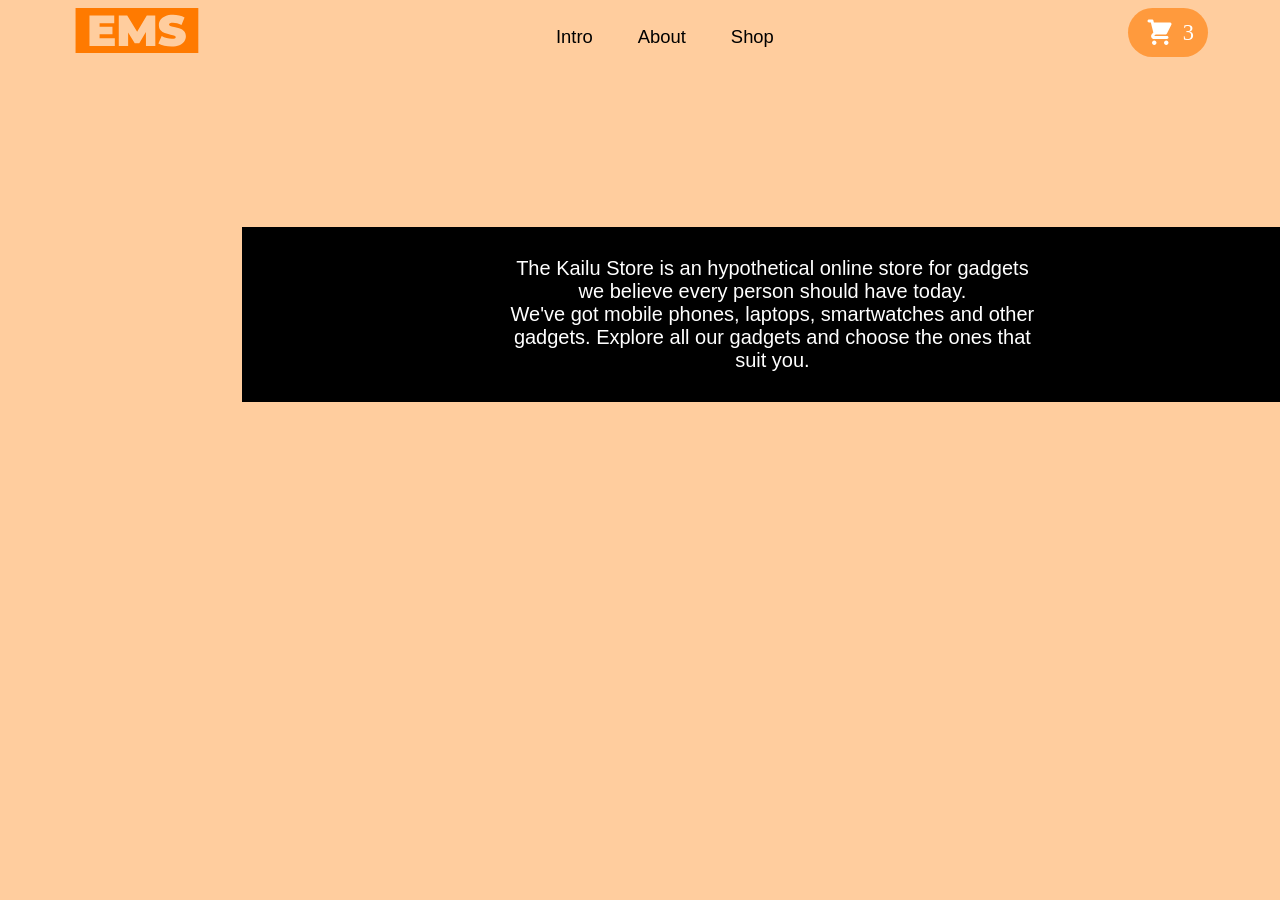
==== about.html @ 2a6555c6 "design About page" ====
<!DOCTYPE html>
<html lang="en">

<head>
    <meta charset="UTF-8">
    <meta name="viewport" content="width=device-width, initial-scale=1.0">
    <title>Kailu Store</title>
    <link rel="stylesheet" href="style.css">
</head>

<body>

    <header id="header">
        <div>
            <a href="/index.html"><img src="/Images/EMS.svg" alt="EMS icon" id="logo"></a>
        </div>

        <nav class="navlinks">
            <a href="index.html">Intro</a>
            <a href="#">About</a>
            <a href="#">Shop</a>
        </nav>

        <div id="cartdiv">
            <img src="/Images/cart.svg" alt="cart icon" id="carticon">
            <span id="cartspan">3</span>
        </div>

    </header>

    <main>
        <!-- <div class="mainparentdiv">
            <div class="subdiv">
                <h1>THE <br> KAILU <br> STORE </h1>
            </div>
            <div class="subdiv">
                <img src="/Images/heroImage.png" alt="image of accessories">
            </div>
        </div>
        <a href="#" class="btn">SHOP NOW</a> -->
        <p id="aboutpara">
            The Kailu Store is an hypothetical online store for gadgets <br>we believe every person should have today.
            <br> We've got mobile phones, laptops, smartwatches and other <br>gadgets. Explore all our gadgets and
            choose the ones that <br> suit you.
        </p>
    </main>
    <footer>

    </footer>
    <script src="script.js"></script>
</body>

</html>
---- style.css ----
html {
    height: 100%;
    padding-left: 5%;
    padding-right: 5%;
}
body {
    background-color: #ffcd9e;
}

#header {
    display: flex;
    flex-direction: row;
    justify-content: space-between;
}

#logo {
    width: 130px;
    height: 45px;
}

#cartdiv {
    background-color: #ff9a3d;
    display: flex;
    align-items: center;
    gap: 6px;
    padding: 2px 14px;
    border-radius: 999px;
}
#carticon {
    width: 35px;
    height: 30px;
    flex-shrink: 0;
}

#cartspan {
color: #fff;
font-weight: 1500;
font-size: 1.4rem;

}

.navlinks {
    display: flex;
    gap: 45px;
}

.navlinks a {
    font-family: Arial, Helvetica, sans-serif;
    text-decoration: none;
    color: black;
    font-size: 1.15rem;
    font-weight: 400;
    padding-top: 18px;
}

.mainparentdiv {
    display: flex;
    align-items: center;
    flex-wrap: wrap;
    justify-content: space-around;
}

.subdiv {
    flex-basis: 42%;
    min-width: 300px;
}

.subdiv img {
    max-width: 100%;
    padding: 50px 0;
}

.subdiv h1 {
    color: #ff7a00;
    font-family: Arial, Helvetica, sans-serif;
    font-size: 80px;
    line-height: 90px;
    margin: 25px 0px;
}

.btn {
    display: inline-block;
    background: #ff9a3d;
    color: #fff;
    padding: 12px 50px;
    margin: 30px 0;
    border-radius: 5px;
    text-decoration: none;
    position: relative;
    left: 45%;
    top: -90px;
    font-family: Arial, Helvetica, sans-serif;
}

#aboutpara {
    background-color: black;
    margin: 15%;
    padding: 30px;
    color: #fff;
    text-align: center;
    font-family: Arial, Helvetica, sans-serif;
    font-size: 20px;
    width: 1000px;
}
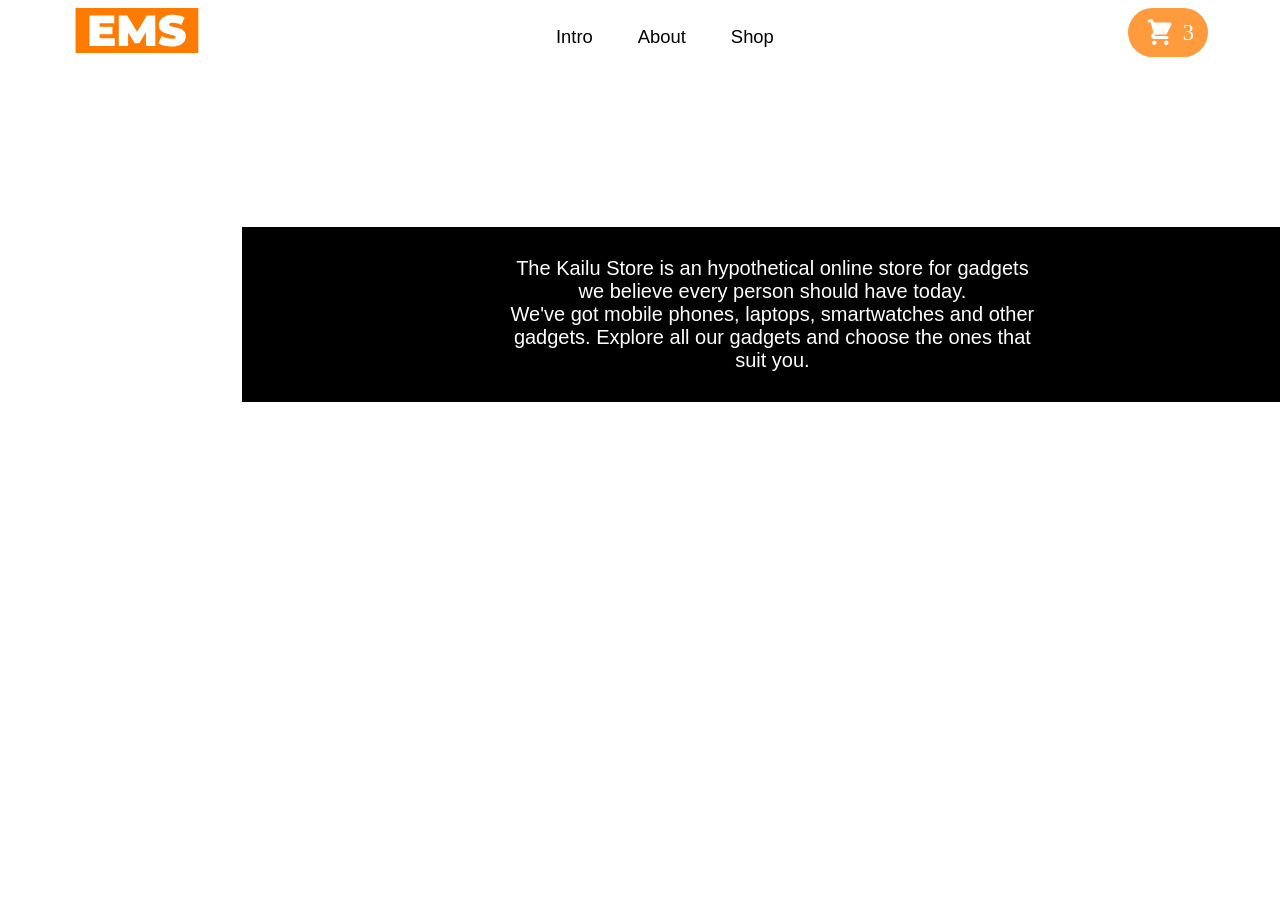
==== commit 57a75a53: "design shop page" ====
--- a/about.html
+++ b/about.html
@@ -8,7 +8,7 @@
     <link rel="stylesheet" href="style.css">
 </head>
 
-<body>
+<body class="about-page">
 
     <header id="header">
         <div>
@@ -17,8 +17,8 @@
 
         <nav class="navlinks">
             <a href="index.html">Intro</a>
-            <a href="#">About</a>
-            <a href="#">Shop</a>
+            <a href="about.html">About</a>
+            <a href="shop.html">Shop</a>
         </nav>
 
         <div id="cartdiv">
--- a/style.css
+++ b/style.css
@@ -3,9 +3,14 @@
     padding-left: 5%;
     padding-right: 5%;
 }
-body {
+home-page {
     background-color: #ffcd9e;
 }
+shop-page {
+    background-color: #ffe9d6;
+}
+
+
 
 #header {
     display: flex;
@@ -101,4 +106,55 @@
     font-family: Arial, Helvetica, sans-serif;
     font-size: 20px;
     width: 1000px;
+}
+
+#shop-title {
+    text-align: center;
+    font-family: Arial, Helvetica, sans-serif;
+    padding-bottom: 25px;
+}
+
+.gadgets {
+    max-width: 900px;
+    margin: auto;
+   display: flex;
+   flex-wrap: wrap;
+   gap: 30px;
+   justify-content: center;
+}
+
+.sub-div {
+    width: 250px;
+    display: flex;
+    flex-direction: column;
+    align-items: center;
+    padding: 5px;
+}
+
+.sub-div img {
+    width: 200px;
+    height: 200px;
+    object-fit: contain;
+}
+
+.gadgets .sub-div p {
+    font-family: Arial, Helvetica, sans-serif;
+    font-size: large;
+    font-weight: 600;
+    
+}
+
+button {
+    background-color: #ff9a3d;
+    font-family: Arial, Helvetica, sans-serif;
+    font-weight: 600;
+    border-style: hidden;
+    display: inline-block;
+    color: black;
+    padding: 6px 20px;
+    margin: 7px 0;
+    border-radius: 5px;
+    text-decoration: none;
+    position: relative;
+ 
 }
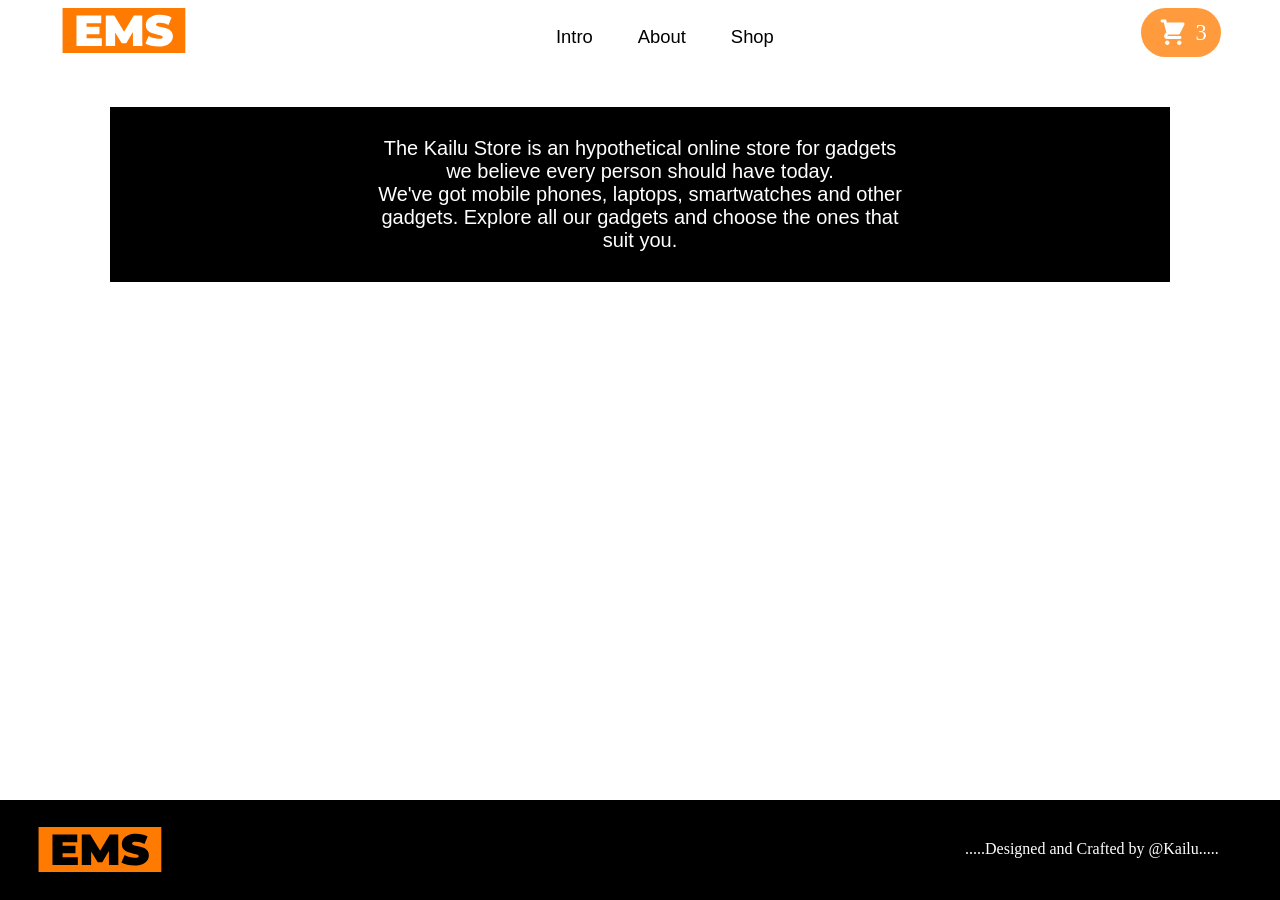
==== commit 911aa70c: "Design footer for various pages" ====
--- a/about.html
+++ b/about.html
@@ -45,7 +45,10 @@
         </p>
     </main>
     <footer>
-
+        <div id="footerDiv">
+            <img src="/Images/EMS.svg" alt="EMS icon" id="logo">
+        </div>
+        <span id="footerSpan">.....Designed and Crafted by @Kailu.....</span>
     </footer>
     <script src="script.js"></script>
 </body>
--- a/style.css
+++ b/style.css
@@ -1,14 +1,34 @@
 html {
     height: 100%;
-    padding-left: 5%;
-    padding-right: 5%;
+    margin: 0;
+    padding-left: 4%;
+    padding-right: 4%;
+}
+
+body {
+    padding-bottom: 110px;
 }
 home-page {
-    background-color: #ffcd9e;
+    /* background-color: #ffcd9e; */
+    /* display: flex; */
+    /* min-height: 100vh; */
+    padding-bottom: 100px;
 }
 shop-page {
     background-color: #ffe9d6;
-}
+        /* display: flex; */
+    /* min-height: 100vh; */
+    padding-bottom: 100px;
+}
+about-page {
+        /* display: flex; */
+    /* min-height: 100vh; */
+    padding-bottom: 100px;
+}
+
+/* main {
+    flex: 1;
+} */
 
 
 
@@ -99,13 +119,16 @@
 
 #aboutpara {
     background-color: black;
-    margin: 15%;
+    margin: 50px auto;
+    /* margin-right: 120px;
+    margin-left: 120px; */
     padding: 30px;
     color: #fff;
     text-align: center;
     font-family: Arial, Helvetica, sans-serif;
     font-size: 20px;
-    width: 1000px;
+    max-width: 1000px;
+    width: 100%;
 }
 
 #shop-title {
@@ -157,4 +180,31 @@
     text-decoration: none;
     position: relative;
  
-}+}
+
+footer {
+    display: flex;
+    position: fixed;
+    bottom: 0;
+    left: 0;
+    width: 100%;
+    height: 100px;
+    background-color: black;
+    /* margin-top: 15px; */
+    /* display: flex; */
+}
+
+#footerDiv {
+    padding-left: 35px ;
+    padding-top: 27px;
+    /* align-items: start;
+    justify-content: center; */
+}
+
+#footerSpan {
+    color: #fff;
+    position: relative;
+    top: 40px;
+    left: 800px;
+}
+
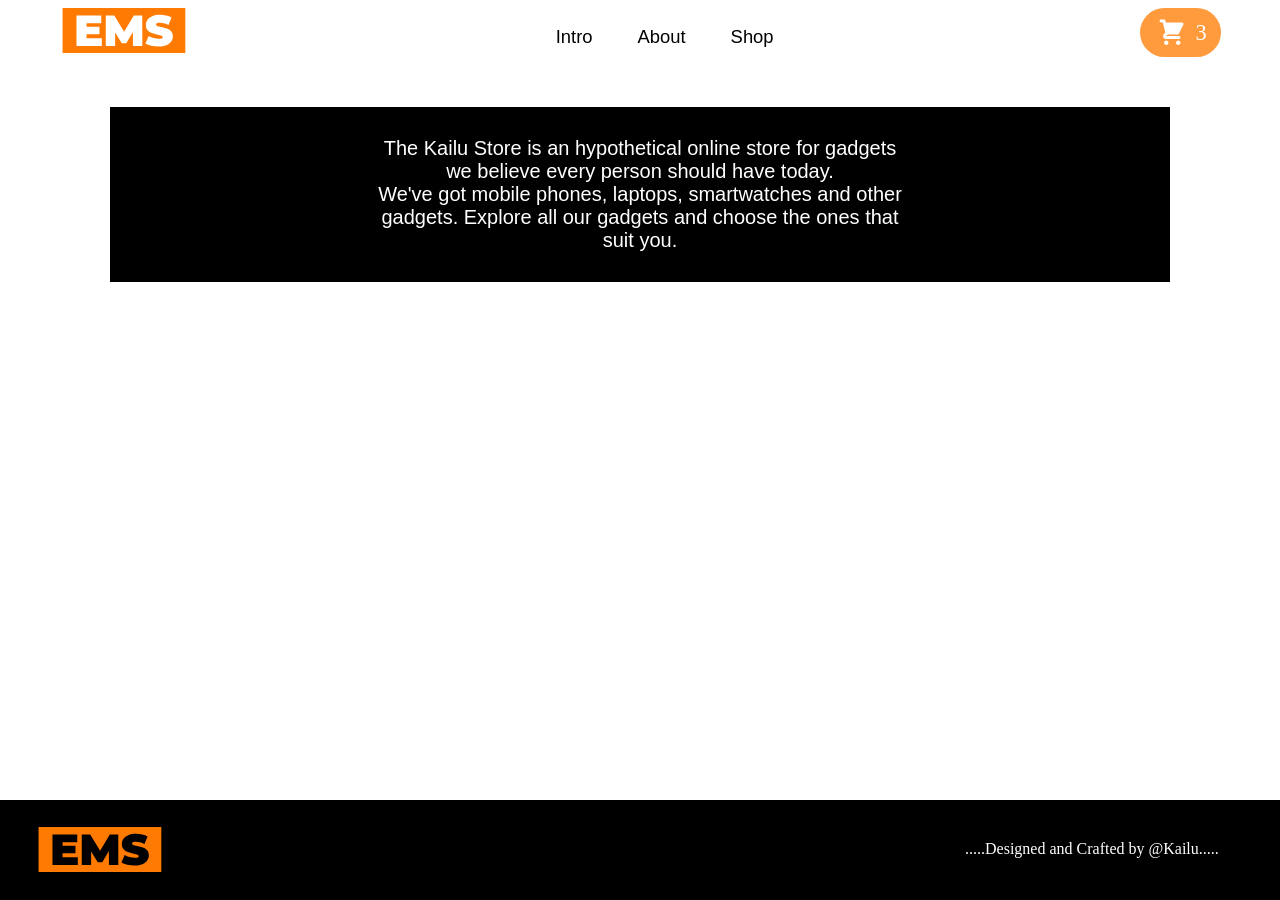
==== commit 9328d0c4: "Design the app.js file by making it render the products" ====
--- a/about.html
+++ b/about.html
@@ -50,7 +50,8 @@
         </div>
         <span id="footerSpan">.....Designed and Crafted by @Kailu.....</span>
     </footer>
-    <script src="script.js"></script>
+    <script src="products.js"></script>
+    <script src="app.js"></script>
 </body>
 
 </html>
--- a/style.css
+++ b/style.css
@@ -12,18 +12,18 @@
     /* background-color: #ffcd9e; */
     /* display: flex; */
     /* min-height: 100vh; */
-    padding-bottom: 100px;
+    /* padding-bottom: 100px; */
 }
 shop-page {
-    background-color: #ffe9d6;
+    /* background-color: #ffe9d6; */
         /* display: flex; */
     /* min-height: 100vh; */
-    padding-bottom: 100px;
+    /* padding-bottom: 100px; */
 }
 about-page {
         /* display: flex; */
     /* min-height: 100vh; */
-    padding-bottom: 100px;
+    /* padding-bottom: 100px; */
 }
 
 /* main {
@@ -58,10 +58,11 @@
 }
 
 #cartspan {
-color: #fff;
-font-weight: 1500;
-font-size: 1.4rem;
-
+    font-family: Cambria, Cochin, Georgia, Times, 'Times New Roman', serif;
+    color: #fff;
+    font-weight: 1500;
+    font-size: 1.4rem;
+    padding-left: 0.5px;
 }
 
 .navlinks {
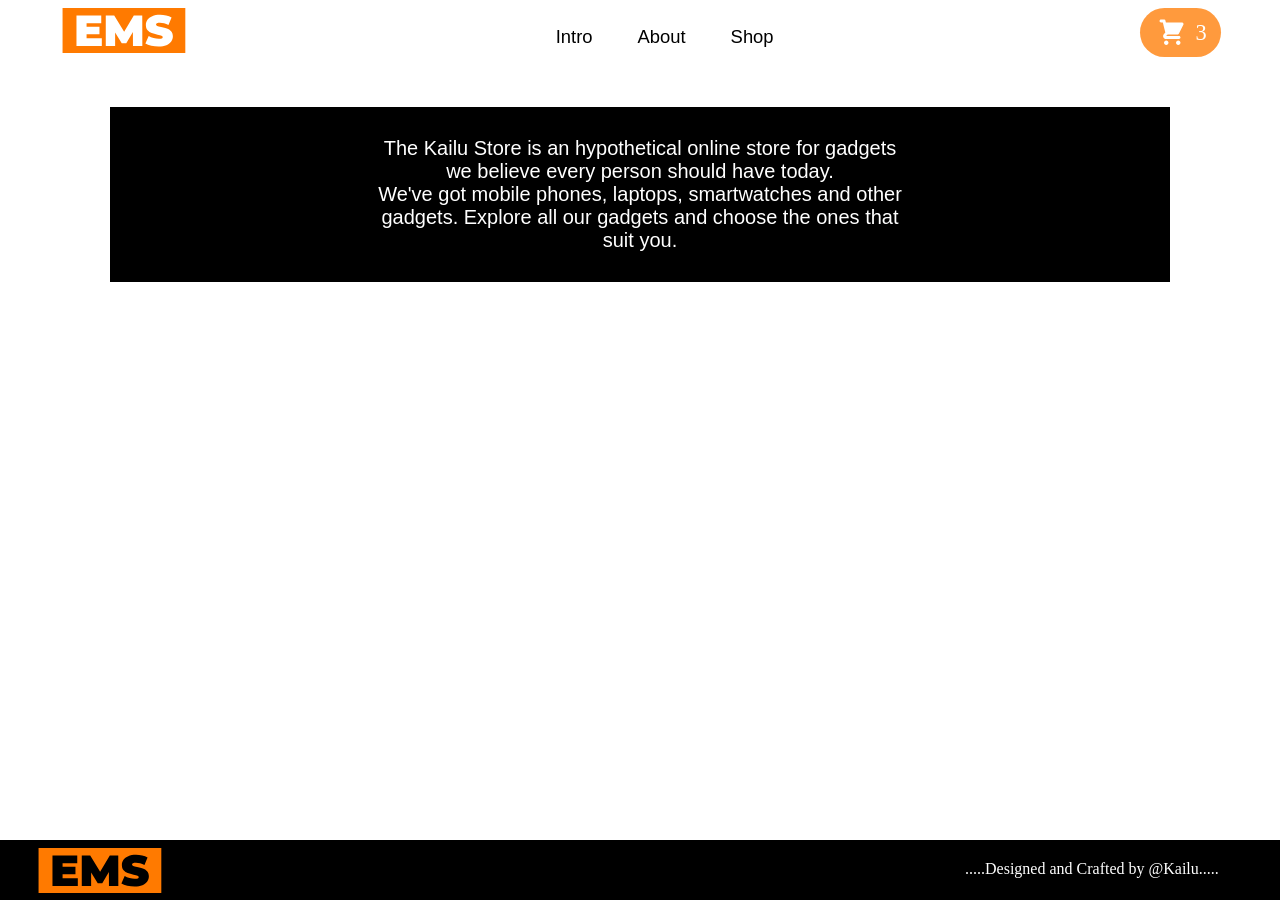
==== commit f0bee75d: "Design effects of add to cart and increase and decrease of items in cart" ====
--- a/about.html
+++ b/about.html
@@ -50,6 +50,51 @@
         </div>
         <span id="footerSpan">.....Designed and Crafted by @Kailu.....</span>
     </footer>
+
+    <!-- SHOPPING CART MODAL -->
+    <div class="cart-modal" id="cartModal">
+        <div class="cart-container">
+            <!-- ITEMS SECTION -->
+            <section class="cart-items">
+                <table>
+                    <thead>
+                        <tr>
+                            <th>S/N</th>
+                            <th>Item</th>
+                            <th>Price</th>
+                            <th>Quantity</th>
+                            <th></th>
+                        </tr>
+                    </thead>
+                    <tbody id="cartTableBody">
+                        <!-- JavaScript will insert rows here -->
+                    </tbody>
+                </table>
+            </section>
+            <!-- USER DETAILS -->
+            <section class="user-details">
+                <input type="text" placeholder="Your Name" class="inputField">
+                <br><br>
+                <input type="email" placeholder="Your Email" class="inputField">
+                <br><br>
+                <input type="text" placeholder="Your Phone Number" class="inputField">
+            </section>
+            <!-- TOTAL -->
+            <section class="total-section">
+                <p>Total Amount to be Paid</p>
+                <h2 id="totalPrice">₵0</h2>
+            </section>
+            <!-- ACTIONS -->
+            <section class="cart-actions">
+                <button id="continueBtn">
+                    Continue Shopping
+                </button>
+                <button id="checkoutBtn">
+                    Checkout
+                </button>
+            </section>
+        </div>
+    </div>
     <script src="products.js"></script>
     <script src="app.js"></script>
 </body>
--- a/style.css
+++ b/style.css
@@ -88,7 +88,8 @@
 
 .subdiv {
     flex-basis: 42%;
-    min-width: 300px;
+    /* min-width: 300px; */
+    width: fit-content;
 }
 
 .subdiv img {
@@ -103,6 +104,83 @@
     line-height: 90px;
     margin: 25px 0px;
 }
+
+.product-info img {
+    transition: filter 0.3s ease;
+}
+
+.sub-div:hover .product-info img, .in-cart .product-image {
+    filter: brightness(60%);
+}
+/* .product-image:hover {
+    filter: brightness(60%);
+} */
+ .sub-div:hover .price-overlay, .in-cart .price-overlay {
+    display: block;
+ }
+
+.product-info {
+    display: flex;
+    flex-direction: column;
+    align-items: center;
+}
+
+.in-cart button {
+    background-color: #FFCD9E;
+}
+
+
+/* HOVERING EFFECT, PRICE DISPLAY */
+/* ///////////////////////////////////////////////////// */
+.image-container{
+    position: relative;
+    width: fit-content;
+}
+.product-image{
+
+    width: 100%;
+
+    border-radius: 12px;
+
+    transition: filter .3s ease;
+}
+.price-overlay{
+
+    position: absolute;
+
+    top: 50%;
+
+    left: 50%;
+
+    transform: translate(-50%, -50%);
+
+    text-align: center;
+
+    display: none;
+}
+.sub-div:hover .price-overlay{
+
+    display:block;
+}
+.price-title{
+
+    color:white;
+
+    text-decoration: underline;
+
+    font-weight:bold;
+
+    margin-bottom:10px;
+}
+.price-value{
+
+    color:#FFF;
+
+    font-size:24px;
+
+    font-weight:bold;
+}
+/* ///////////////////////////////////////////////// */
 
 .btn {
     display: inline-block;
@@ -183,13 +261,42 @@
  
 }
 
+.cart-modal{
+
+    display:none;
+
+    position:fixed;
+
+    top:0;
+
+    left:0;
+
+    width:100%;
+
+    height:100vh;
+
+    background:rgba(0,0,0,.6);
+
+    justify-content:center;
+
+    align-items:center;
+
+    /* ///////////////////////////// */
+    background-color: #FFF;
+
+}
+
+.inputField {
+    background-color: #FFCD9E;
+}
+
 footer {
     display: flex;
     position: fixed;
     bottom: 0;
     left: 0;
     width: 100%;
-    height: 100px;
+    height: 60px;
     background-color: black;
     /* margin-top: 15px; */
     /* display: flex; */
@@ -197,7 +304,7 @@
 
 #footerDiv {
     padding-left: 35px ;
-    padding-top: 27px;
+    padding-top: 8px;
     /* align-items: start;
     justify-content: center; */
 }
@@ -205,7 +312,7 @@
 #footerSpan {
     color: #fff;
     position: relative;
-    top: 40px;
+    top: 20px;
     left: 800px;
 }
 
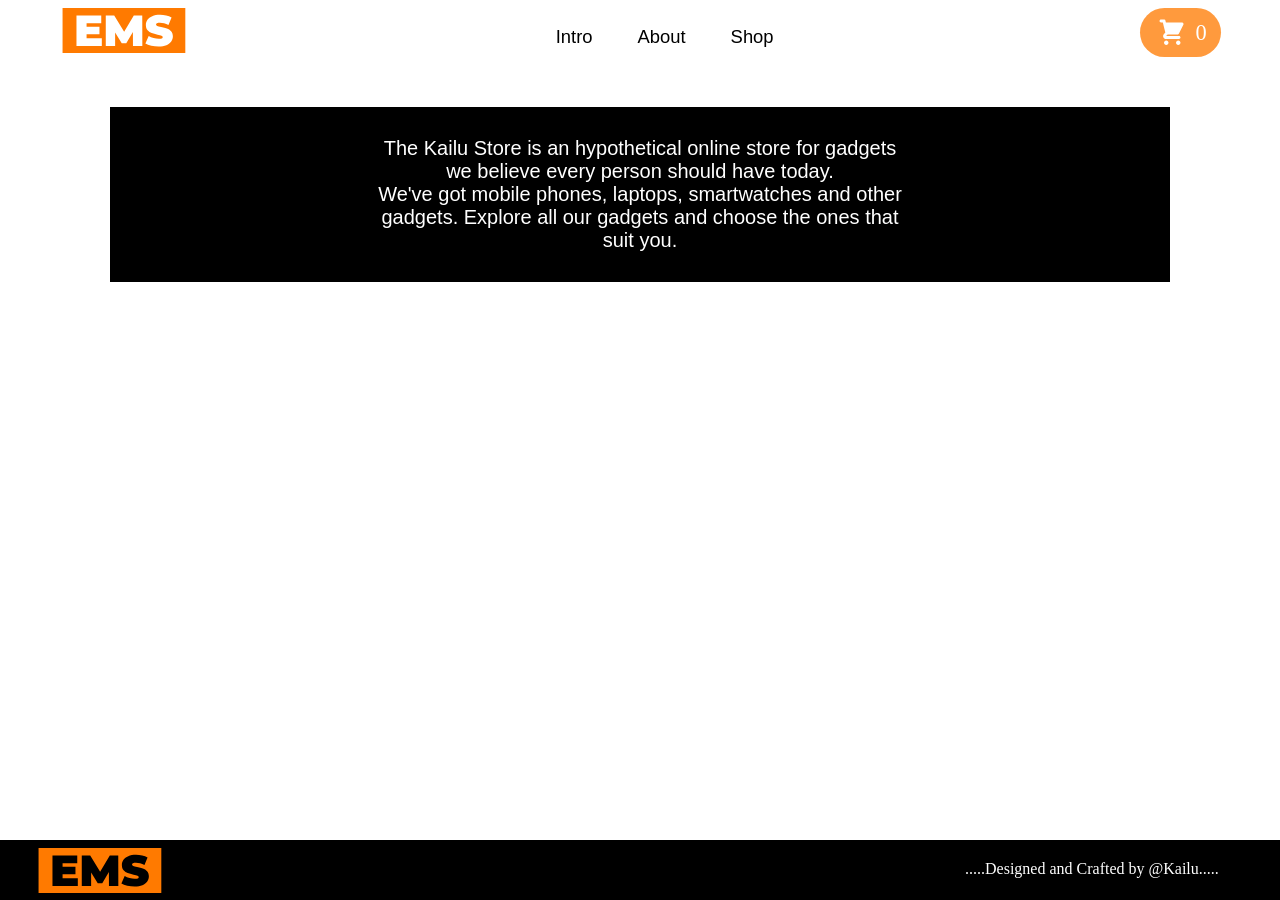
==== commit 84fb50d7: "finish summary modal" ====
--- a/about.html
+++ b/about.html
@@ -29,15 +29,6 @@
     </header>
 
     <main>
-        <!-- <div class="mainparentdiv">
-            <div class="subdiv">
-                <h1>THE <br> KAILU <br> STORE </h1>
-            </div>
-            <div class="subdiv">
-                <img src="/Images/heroImage.png" alt="image of accessories">
-            </div>
-        </div>
-        <a href="#" class="btn">SHOP NOW</a> -->
         <p id="aboutpara">
             The Kailu Store is an hypothetical online store for gadgets <br>we believe every person should have today.
             <br> We've got mobile phones, laptops, smartwatches and other <br>gadgets. Explore all our gadgets and
@@ -50,7 +41,6 @@
         </div>
         <span id="footerSpan">.....Designed and Crafted by @Kailu.....</span>
     </footer>
-
     <!-- SHOPPING CART MODAL -->
     <div class="cart-modal" id="cartModal">
         <div class="cart-container">
@@ -79,6 +69,7 @@
                 <br><br>
                 <input type="text" placeholder="Your Phone Number" class="inputField">
             </section>
+            <p id="error"></p>
             <!-- TOTAL -->
             <section class="total-section">
                 <p>Total Amount to be Paid</p>
--- a/style.css
+++ b/style.css
@@ -8,41 +8,15 @@
 body {
     padding-bottom: 110px;
 }
-home-page {
-    /* background-color: #ffcd9e; */
-    /* display: flex; */
-    /* min-height: 100vh; */
-    /* padding-bottom: 100px; */
-}
-shop-page {
-    /* background-color: #ffe9d6; */
-        /* display: flex; */
-    /* min-height: 100vh; */
-    /* padding-bottom: 100px; */
-}
-about-page {
-        /* display: flex; */
-    /* min-height: 100vh; */
-    /* padding-bottom: 100px; */
-}
-
-/* main {
-    flex: 1;
-} */
-
-
-
 #header {
     display: flex;
     flex-direction: row;
     justify-content: space-between;
 }
-
 #logo {
     width: 130px;
     height: 45px;
 }
-
 #cartdiv {
     background-color: #ff9a3d;
     display: flex;
@@ -56,7 +30,6 @@
     height: 30px;
     flex-shrink: 0;
 }
-
 #cartspan {
     font-family: Cambria, Cochin, Georgia, Times, 'Times New Roman', serif;
     color: #fff;
@@ -64,12 +37,10 @@
     font-size: 1.4rem;
     padding-left: 0.5px;
 }
-
 .navlinks {
     display: flex;
     gap: 45px;
 }
-
 .navlinks a {
     font-family: Arial, Helvetica, sans-serif;
     text-decoration: none;
@@ -78,25 +49,21 @@
     font-weight: 400;
     padding-top: 18px;
 }
-
 .mainparentdiv {
     display: flex;
     align-items: center;
     flex-wrap: wrap;
     justify-content: space-around;
 }
-
 .subdiv {
     flex-basis: 42%;
     /* min-width: 300px; */
     width: fit-content;
 }
-
 .subdiv img {
     max-width: 100%;
     padding: 50px 0;
 }
-
 .subdiv h1 {
     color: #ff7a00;
     font-family: Arial, Helvetica, sans-serif;
@@ -104,103 +71,71 @@
     line-height: 90px;
     margin: 25px 0px;
 }
-
 .product-info img {
     transition: filter 0.3s ease;
 }
-
 .sub-div:hover .product-info img, .in-cart .product-image {
     filter: brightness(60%);
 }
-/* .product-image:hover {
-    filter: brightness(60%);
-} */
  .sub-div:hover .price-overlay, .in-cart .price-overlay {
     display: block;
  }
-
 .product-info {
     display: flex;
     flex-direction: column;
     align-items: center;
 }
-
 .in-cart button {
     background-color: #FFCD9E;
 }
-
-
 /* HOVERING EFFECT, PRICE DISPLAY */
-/* ///////////////////////////////////////////////////// */
 .image-container{
     position: relative;
     width: fit-content;
 }
 .product-image{
-
-    width: 100%;
-
+    width: 100%;
     border-radius: 12px;
-
     transition: filter .3s ease;
 }
 .price-overlay{
-
     position: absolute;
-
     top: 50%;
-
     left: 50%;
-
     transform: translate(-50%, -50%);
-
-    text-align: center;
-
+    text-align: center;
     display: none;
 }
 .sub-div:hover .price-overlay{
-
     display:block;
 }
 .price-title{
-
     color:white;
-
     text-decoration: underline;
-
     font-weight:bold;
-
     margin-bottom:10px;
 }
 .price-value{
-
     color:#FFF;
-
     font-size:24px;
-
     font-weight:bold;
 }
-/* ///////////////////////////////////////////////// */
-
-.btn {
-    display: inline-block;
+ .btn {
+    display: block;
+    width: fit-content;
     background: #ff9a3d;
     color: #fff;
     padding: 12px 50px;
-    margin: 30px 0;
+    margin: -60px 0 0;
     border-radius: 5px;
     text-decoration: none;
     position: relative;
     left: 45%;
-    top: -90px;
-    font-family: Arial, Helvetica, sans-serif;
-}
-
+    font-family: Arial, Helvetica, sans-serif;
+}
 #aboutpara {
     background-color: black;
     margin: 50px auto;
-    /* margin-right: 120px;
-    margin-left: 120px; */
     padding: 30px;
     color: #fff;
     text-align: center;
@@ -209,13 +144,11 @@
     max-width: 1000px;
     width: 100%;
 }
-
 #shop-title {
     text-align: center;
     font-family: Arial, Helvetica, sans-serif;
     padding-bottom: 25px;
 }
-
 .gadgets {
     max-width: 900px;
     margin: auto;
@@ -224,7 +157,6 @@
    gap: 30px;
    justify-content: center;
 }
-
 .sub-div {
     width: 250px;
     display: flex;
@@ -232,20 +164,16 @@
     align-items: center;
     padding: 5px;
 }
-
 .sub-div img {
     width: 200px;
     height: 200px;
     object-fit: contain;
 }
-
 .gadgets .sub-div p {
     font-family: Arial, Helvetica, sans-serif;
     font-size: large;
     font-weight: 600;
-    
-}
-
+}
 button {
     background-color: #ff9a3d;
     font-family: Arial, Helvetica, sans-serif;
@@ -258,38 +186,198 @@
     border-radius: 5px;
     text-decoration: none;
     position: relative;
- 
-}
-
-.cart-modal{
-
-    display:none;
-
-    position:fixed;
-
-    top:0;
-
-    left:0;
-
-    width:100%;
-
-    height:100vh;
-
-    background:rgba(0,0,0,.6);
-
-    justify-content:center;
-
-    align-items:center;
-
-    /* ///////////////////////////// */
-    background-color: #FFF;
-
-}
-
+}
+/* FULL SCREEN OVERLAY */
+.cart-modal {
+    display: none;
+    position: fixed;
+    top: 0;
+    left: 0;
+    width: 100%;
+    height: 100vh;
+    background: rgba(0, 0, 0, 0.6);
+    justify-content: center;
+    align-items: center;
+}
+/* ACTUAL CART BOX */
+.cart-container {
+    width: 50%;
+    max-width: 800px;
+    max-height: 90vh;
+    background-color: white;
+    padding: 20px;
+    box-sizing: border-box;
+    overflow-y: auto;
+    display: flex;
+    flex-direction: column;
+}
+#checkoutForm {
+    flex-shrink: 0;
+}
+#removebtn {
+    background-color: #FFCD9E;
+}
+/* =========================
+   ITEMS SECTION
+========================= */
+.cart-items {
+    width: 100%;
+    overflow-y: auto;
+    flex: 1 1 auto;
+    min-height: 120px;
+}
+.cart-items table {
+    width: 100%;
+    border-collapse: collapse;
+}
+.cart-items th {
+    font-weight: bold;
+    text-align: left;
+    padding: 8px 12px;
+}
+.cart-items td {
+    padding: 7px 12px;
+}
+/* Give the columns some breathing room */
+.cart-items th:nth-child(1),
+.cart-items td:nth-child(1) {
+    width: 10%;
+}
+.cart-items th:nth-child(2),
+.cart-items td:nth-child(2) {
+    width: 25%;
+}
+.cart-items th:nth-child(3),
+.cart-items td:nth-child(3) {
+    width: 20%;
+}
+.cart-items th:nth-child(4),
+.cart-items td:nth-child(4) {
+    width: 25%;
+}
+.cart-items th:nth-child(5),
+.cart-items td:nth-child(5) {
+    width: 15%;
+}
+/* =========================
+   USER DETAILS
+========================= */
+.user-details {
+    width: 100%;
+    margin-top: 15px;
+    margin-bottom: 10px;
+}
+.inputField {
+    display: block;
+    width: 90%;
+    margin: 4px auto;
+    padding: 10px;
+    box-sizing: border-box;
+}
+/* =========================
+   TOTAL SECTION
+========================= */
+.total-section {
+    width: 100%;
+    text-align: center;
+    margin-top: 10px;
+    margin-bottom: 5px;
+}
+.total-section p {
+    font-weight: bold;
+    font-size: 22px;
+}
+.total-section h2 {
+    font-weight: bold;
+    font-size: 30px;
+}
+/* =========================
+   ACTIONS
+========================= */
+.cart-actions {
+    display: flex;
+    width: 50%;
+    /* margin: 10px auto 0; */
+    margin: 5px 0 0 auto;
+    gap: 3px;
+}
+.cart-actions button {
+    flex: 1;
+    padding: 10px;
+    margin-top: 2px;
+    border: none;
+    cursor: pointer;
+}
+#continueBtn {
+    background-color: #FFCD9E;
+}
+#error {
+    background-color: red;
+}
 .inputField {
     background-color: #FFCD9E;
 }
-
+/* SUMMARY MODAL */
+.summary-modal {
+    display: none;
+    position: fixed;
+    top: 0;
+    left: 0;
+    width: 100%;
+    height: 100vh;
+    background: rgba(0, 0, 0, 0.5);
+    justify-content: center;
+    align-items: center;
+    z-index: 1000;
+}
+.summary-container {
+    width: 60%;
+    max-width: 650px;
+    max-height: 80vh;
+    background-color: white;
+    padding: 30px;
+    box-sizing: border-box;
+    overflow-y: auto;
+}
+.summary-container h2 {
+    text-align: center;
+}
+.summary-container h2 span {
+    color: orange;
+}
+ .success-icon {
+    display: block;
+    width: 130px;
+    height: 130px;
+    margin: 30px auto;
+}
+.summary-container h3 {
+    text-align: center;
+    font-size: 32px;
+}
+.summary-table {
+    width: 100%;
+    border-collapse: collapse;
+    margin-top: 20px;
+}
+.summary-table th,
+.summary-table td {
+    padding: 10px;
+    text-align: left;
+}
+#summaryOkBtn {
+    display: block;
+    width: 200px;
+    margin: 25px 0 0 auto;
+    padding: 15px;
+    border: none;
+    border-radius: 8px;
+    background-color: #ff9933;
+    color: white;
+    font-size: 16px;
+    font-weight: bold;
+    cursor: pointer;
+}
 footer {
     display: flex;
     position: fixed;
@@ -298,21 +386,25 @@
     width: 100%;
     height: 60px;
     background-color: black;
-    /* margin-top: 15px; */
-    /* display: flex; */
-}
-
+}
 #footerDiv {
     padding-left: 35px ;
     padding-top: 8px;
-    /* align-items: start;
-    justify-content: center; */
-}
-
+}
 #footerSpan {
     color: #fff;
     position: relative;
     top: 20px;
     left: 800px;
 }
+body.home-page {
+    padding-bottom: 60px;
+}
+@media (min-width: 900px) {
+    .home-page .subdiv img {
+        max-height: calc(100vh - 230px);
+        width: auto;
+        max-width: 100%;
+    }
+}
 
